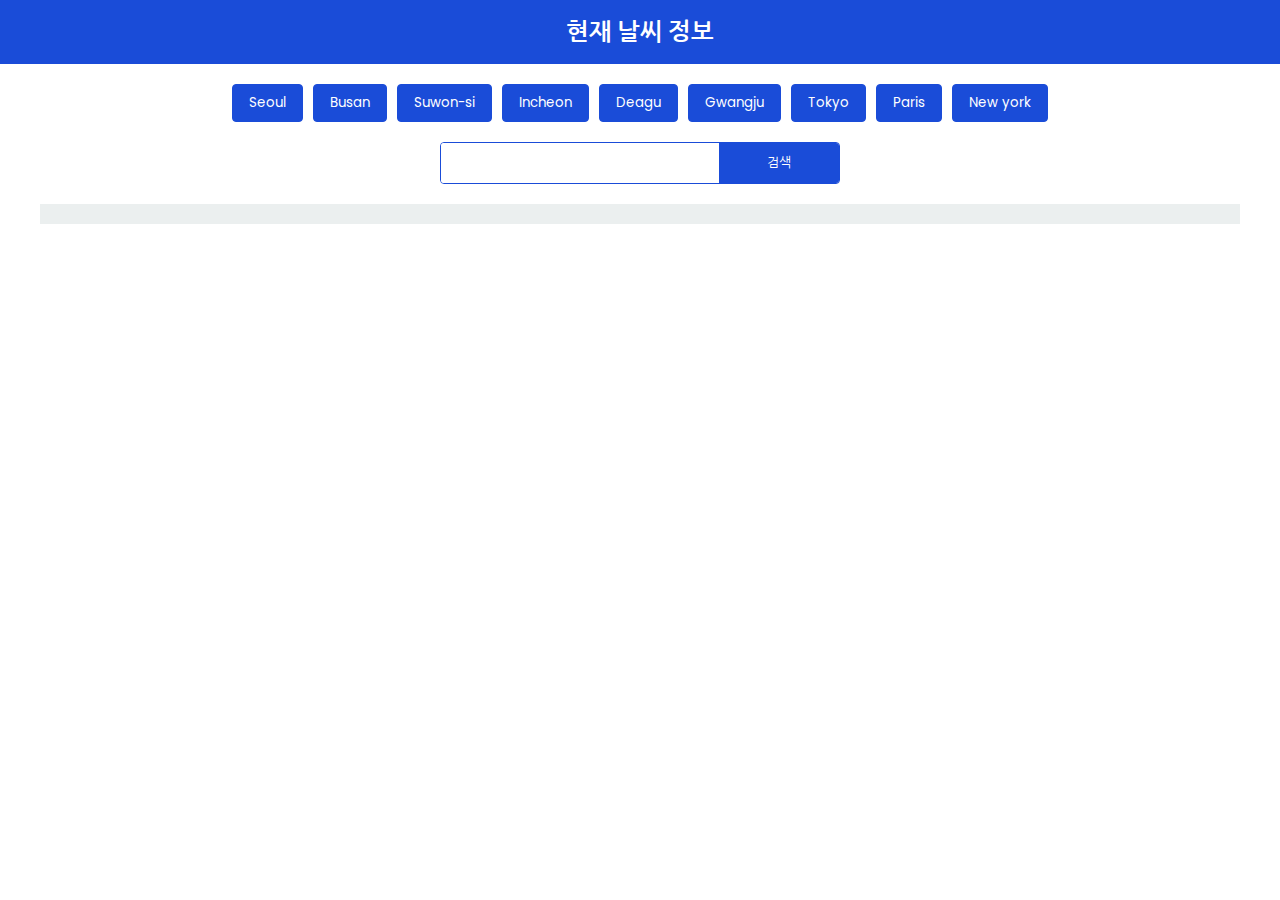
==== main.html @ e7b2fae1 "1st" ====
<!DOCTYPE html>
<html lang="en">
<head>
    <meta charset="UTF-8">
    <meta http-equiv="X-UA-Compatible" content="IE=edge">
    <meta name="viewport" content="width=device-width, initial-scale=1.0">
    <title>WeatherApp_main</title>
    <link rel="shortcut icon" href="./img/wi-day-cloudy.ico" type="image/x-icon">
    <link rel="stylesheet" href="./css/weather-icons.css">
    <link rel="stylesheet" href="./css/main.css">
    <script src="https://ajax.googleapis.com/ajax/libs/jquery/3.6.0/jquery.min.js"></script>
    <script src="./js/main.js"></script>
</head>
<body>
    <section id="user_select">
        <h2>현재 날씨 정보</h2>
        <div class="cities">
            <button>Seoul</button>
            <button>Busan</button>
            <button>Suwon-si</button>
            <button>Incheon</button>
            <button>Deagu</button>
            <button>Gwangju</button>
            <button>Tokyo</button>
            <button>Paris</button>
            <button>New york</button>
        </div>

        <div class="search">
            <input type="search" id="search_box">
            <button>검색</button>
        </div>
    </section>

    <section id="weather">
        <ul>
            <!-- <li>
                <div class="top">
                    <div class="cur_icon">
                        <i class="wi"></i>
                    </div>
                    <div class="info">
                        <p class="temp"><span class="degree">22</span>&nbsp;℃</p>
                        <p class="interTemp">
                            최저<span class="temp_min">9</span>℃ / 최고<span class="temp_max">25</span>℃
                        </p>
                        <h4>Clear</h4>
                        <p class="location">
                            <span class="city">Busan</span>, <span class="nation">KR</span>
                        </p>
                    </div>

                </div>
                <div class="bottom">
                    <div class="wind">
                        <i class="wi wi-strong-wind"></i>
                        <p><span>0.00</span>m/s</p>
                    </div>
                    <div class="humidity">
                        <i class="wi wi-humidity"></i>
                        <p><span>00</span>%</p>
                    </div>
                    <div class="cloud">
                        <i class="wi wi-cloudy"></i>
                        <p><span>00</span>%</p>
                    </div>
                </div>
            </li> -->
        </ul>
    </section>
    
</body>
</html>
---- css/weather-icons.css ----
/*!
 *  Weather Icons 2.0.10
 *  Updated November 1, 2020
 *  Weather themed icons for Bootstrap
 *  Author - Erik Flowers - erik@helloerik.com
 *  Email: erik@helloerik.com
 *  Twitter: http://twitter.com/Erik_UX
 *  ------------------------------------------------------------------------------
 *  Maintained at http://erikflowers.github.io/weather-icons
 *
 *  License
 *  ------------------------------------------------------------------------------
 *  - Font licensed under SIL OFL 1.1 -
 *    http://scripts.sil.org/OFL
 *  - CSS, SCSS and LESS are licensed under MIT License -
 *    http://opensource.org/licenses/mit-license.html
 *  - Documentation licensed under CC BY 3.0 -
 *    http://creativecommons.org/licenses/by/3.0/
 *  - Inspired by and works great as a companion with Font Awesome
 *    "Font Awesome by Dave Gandy - http://fontawesome.io"
 */
@font-face {
  font-family: 'weathericons';
  src: url('../font/weathericons-regular-webfont.eot');
  src: url('../font/weathericons-regular-webfont.eot?#iefix') format('embedded-opentype'), url('../font/weathericons-regular-webfont.woff2') format('woff2'), url('../font/weathericons-regular-webfont.woff') format('woff'), url('../font/weathericons-regular-webfont.ttf') format('truetype'), url('../font/weathericons-regular-webfont.svg#weather_iconsregular') format('svg');
  font-weight: normal;
  font-style: normal;
}
.wi {
  display: inline-block;
  font-family: 'weathericons';
  font-style: normal;
  font-weight: normal;
  line-height: 1;
  -webkit-font-smoothing: antialiased;
  -moz-osx-font-smoothing: grayscale;
}
.wi-fw {
  text-align: center;
  width: 1.4em;
}
.wi-rotate-90 {
  filter: progid:DXImageTransform.Microsoft.BasicImage(rotation=1);
  -webkit-transform: rotate(90deg);
  -ms-transform: rotate(90deg);
  transform: rotate(90deg);
}
.wi-rotate-180 {
  filter: progid:DXImageTransform.Microsoft.BasicImage(rotation=2);
  -webkit-transform: rotate(180deg);
  -ms-transform: rotate(180deg);
  transform: rotate(180deg);
}
.wi-rotate-270 {
  filter: progid:DXImageTransform.Microsoft.BasicImage(rotation=3);
  -webkit-transform: rotate(270deg);
  -ms-transform: rotate(270deg);
  transform: rotate(270deg);
}
.wi-flip-horizontal {
  filter: progid:DXImageTransform.Microsoft.BasicImage(rotation=0, mirror=1);
  -webkit-transform: scale(-1, 1);
  -ms-transform: scale(-1, 1);
  transform: scale(-1, 1);
}
.wi-flip-vertical {
  filter: progid:DXImageTransform.Microsoft.BasicImage(rotation=2, mirror=1);
  -webkit-transform: scale(1, -1);
  -ms-transform: scale(1, -1);
  transform: scale(1, -1);
}
.wi-day-sunny:before {
  content: "\f00d";
}
.wi-day-cloudy:before {
  content: "\f002";
}
.wi-day-cloudy-gusts:before {
  content: "\f000";
}
.wi-day-cloudy-windy:before {
  content: "\f001";
}
.wi-day-fog:before {
  content: "\f003";
}
.wi-day-hail:before {
  content: "\f004";
}
.wi-day-haze:before {
  content: "\f0b6";
}
.wi-day-lightning:before {
  content: "\f005";
}
.wi-day-rain:before {
  content: "\f008";
}
.wi-day-rain-mix:before {
  content: "\f006";
}
.wi-day-rain-wind:before {
  content: "\f007";
}
.wi-day-showers:before {
  content: "\f009";
}
.wi-day-sleet:before {
  content: "\f0b2";
}
.wi-day-sleet-storm:before {
  content: "\f068";
}
.wi-day-snow:before {
  content: "\f00a";
}
.wi-day-snow-thunderstorm:before {
  content: "\f06b";
}
.wi-day-snow-wind:before {
  content: "\f065";
}
.wi-day-sprinkle:before {
  content: "\f00b";
}
.wi-day-storm-showers:before {
  content: "\f00e";
}
.wi-day-sunny-overcast:before {
  content: "\f00c";
}
.wi-day-thunderstorm:before {
  content: "\f010";
}
.wi-day-windy:before {
  content: "\f085";
}
.wi-solar-eclipse:before {
  content: "\f06e";
}
.wi-hot:before {
  content: "\f072";
}
.wi-day-cloudy-high:before {
  content: "\f07d";
}
.wi-day-light-wind:before {
  content: "\f0c4";
}
.wi-night-clear:before {
  content: "\f02e";
}
.wi-night-alt-cloudy:before {
  content: "\f086";
}
.wi-night-alt-cloudy-gusts:before {
  content: "\f022";
}
.wi-night-alt-cloudy-windy:before {
  content: "\f023";
}
.wi-night-alt-hail:before {
  content: "\f024";
}
.wi-night-alt-lightning:before {
  content: "\f025";
}
.wi-night-alt-rain:before {
  content: "\f028";
}
.wi-night-alt-rain-mix:before {
  content: "\f026";
}
.wi-night-alt-rain-wind:before {
  content: "\f027";
}
.wi-night-alt-showers:before {
  content: "\f029";
}
.wi-night-alt-sleet:before {
  content: "\f0b4";
}
.wi-night-alt-sleet-storm:before {
  content: "\f06a";
}
.wi-night-alt-snow:before {
  content: "\f02a";
}
.wi-night-alt-snow-thunderstorm:before {
  content: "\f06d";
}
.wi-night-alt-snow-wind:before {
  content: "\f067";
}
.wi-night-alt-sprinkle:before {
  content: "\f02b";
}
.wi-night-alt-storm-showers:before {
  content: "\f02c";
}
.wi-night-alt-thunderstorm:before {
  content: "\f02d";
}
.wi-night-cloudy:before {
  content: "\f031";
}
.wi-night-cloudy-gusts:before {
  content: "\f02f";
}
.wi-night-cloudy-windy:before {
  content: "\f030";
}
.wi-night-fog:before {
  content: "\f04a";
}
.wi-night-hail:before {
  content: "\f032";
}
.wi-night-lightning:before {
  content: "\f033";
}
.wi-night-partly-cloudy:before {
  content: "\f083";
}
.wi-night-rain:before {
  content: "\f036";
}
.wi-night-rain-mix:before {
  content: "\f034";
}
.wi-night-rain-wind:before {
  content: "\f035";
}
.wi-night-showers:before {
  content: "\f037";
}
.wi-night-sleet:before {
  content: "\f0b3";
}
.wi-night-sleet-storm:before {
  content: "\f069";
}
.wi-night-snow:before {
  content: "\f038";
}
.wi-night-snow-thunderstorm:before {
  content: "\f06c";
}
.wi-night-snow-wind:before {
  content: "\f066";
}
.wi-night-sprinkle:before {
  content: "\f039";
}
.wi-night-storm-showers:before {
  content: "\f03a";
}
.wi-night-thunderstorm:before {
  content: "\f03b";
}
.wi-lunar-eclipse:before {
  content: "\f070";
}
.wi-stars:before {
  content: "\f077";
}
.wi-storm-showers:before {
  content: "\f01d";
}
.wi-thunderstorm:before {
  content: "\f01e";
}
.wi-night-alt-cloudy-high:before {
  content: "\f07e";
}
.wi-night-cloudy-high:before {
  content: "\f080";
}
.wi-night-alt-partly-cloudy:before {
  content: "\f081";
}
.wi-cloud:before {
  content: "\f041";
}
.wi-cloudy:before {
  content: "\f013";
}
.wi-cloudy-gusts:before {
  content: "\f011";
}
.wi-cloudy-windy:before {
  content: "\f012";
}
.wi-fog:before {
  content: "\f014";
}
.wi-hail:before {
  content: "\f015";
}
.wi-rain:before {
  content: "\f019";
}
.wi-rain-mix:before {
  content: "\f017";
}
.wi-rain-wind:before {
  content: "\f018";
}
.wi-showers:before {
  content: "\f01a";
}
.wi-sleet:before {
  content: "\f0b5";
}
.wi-snow:before {
  content: "\f01b";
}
.wi-sprinkle:before {
  content: "\f01c";
}
.wi-storm-showers:before {
  content: "\f01d";
}
.wi-thunderstorm:before {
  content: "\f01e";
}
.wi-snow-wind:before {
  content: "\f064";
}
.wi-snow:before {
  content: "\f01b";
}
.wi-smog:before {
  content: "\f074";
}
.wi-smoke:before {
  content: "\f062";
}
.wi-lightning:before {
  content: "\f016";
}
.wi-raindrops:before {
  content: "\f04e";
}
.wi-raindrop:before {
  content: "\f078";
}
.wi-dust:before {
  content: "\f063";
}
.wi-snowflake-cold:before {
  content: "\f076";
}
.wi-windy:before {
  content: "\f021";
}
.wi-strong-wind:before {
  content: "\f050";
}
.wi-sandstorm:before {
  content: "\f082";
}
.wi-earthquake:before {
  content: "\f0c6";
}
.wi-fire:before {
  content: "\f0c7";
}
.wi-flood:before {
  content: "\f07c";
}
.wi-meteor:before {
  content: "\f071";
}
.wi-tsunami:before {
  content: "\f0c5";
}
.wi-volcano:before {
  content: "\f0c8";
}
.wi-hurricane:before {
  content: "\f073";
}
.wi-tornado:before {
  content: "\f056";
}
.wi-small-craft-advisory:before {
  content: "\f0cc";
}
.wi-gale-warning:before {
  content: "\f0cd";
}
.wi-storm-warning:before {
  content: "\f0ce";
}
.wi-hurricane-warning:before {
  content: "\f0cf";
}
.wi-wind-direction:before {
  content: "\f0b1";
}
.wi-alien:before {
  content: "\f075";
}
.wi-celsius:before {
  content: "\f03c";
}
.wi-fahrenheit:before {
  content: "\f045";
}
.wi-degrees:before {
  content: "\f042";
}
.wi-thermometer:before {
  content: "\f055";
}
.wi-thermometer-exterior:before {
  content: "\f053";
}
.wi-thermometer-internal:before {
  content: "\f054";
}
.wi-cloud-down:before {
  content: "\f03d";
}
.wi-cloud-up:before {
  content: "\f040";
}
.wi-cloud-refresh:before {
  content: "\f03e";
}
.wi-horizon:before {
  content: "\f047";
}
.wi-horizon-alt:before {
  content: "\f046";
}
.wi-sunrise:before {
  content: "\f051";
}
.wi-sunset:before {
  content: "\f052";
}
.wi-moonrise:before {
  content: "\f0c9";
}
.wi-moonset:before {
  content: "\f0ca";
}
.wi-refresh:before {
  content: "\f04c";
}
.wi-refresh-alt:before {
  content: "\f04b";
}
.wi-umbrella:before {
  content: "\f084";
}
.wi-barometer:before {
  content: "\f079";
}
.wi-humidity:before {
  content: "\f07a";
}
.wi-na:before {
  content: "\f07b";
}
.wi-train:before {
  content: "\f0cb";
}
.wi-moon-new:before {
  content: "\f095";
}
.wi-moon-waxing-crescent-1:before {
  content: "\f096";
}
.wi-moon-waxing-crescent-2:before {
  content: "\f097";
}
.wi-moon-waxing-crescent-3:before {
  content: "\f098";
}
.wi-moon-waxing-crescent-4:before {
  content: "\f099";
}
.wi-moon-waxing-crescent-5:before {
  content: "\f09a";
}
.wi-moon-waxing-crescent-6:before {
  content: "\f09b";
}
.wi-moon-first-quarter:before {
  content: "\f09c";
}
.wi-moon-waxing-gibbous-1:before {
  content: "\f09d";
}
.wi-moon-waxing-gibbous-2:before {
  content: "\f09e";
}
.wi-moon-waxing-gibbous-3:before {
  content: "\f09f";
}
.wi-moon-waxing-gibbous-4:before {
  content: "\f0a0";
}
.wi-moon-waxing-gibbous-5:before {
  content: "\f0a1";
}
.wi-moon-waxing-gibbous-6:before {
  content: "\f0a2";
}
.wi-moon-full:before {
  content: "\f0a3";
}
.wi-moon-waning-gibbous-1:before {
  content: "\f0a4";
}
.wi-moon-waning-gibbous-2:before {
  content: "\f0a5";
}
.wi-moon-waning-gibbous-3:before {
  content: "\f0a6";
}
.wi-moon-waning-gibbous-4:before {
  content: "\f0a7";
}
.wi-moon-waning-gibbous-5:before {
  content: "\f0a8";
}
.wi-moon-waning-gibbous-6:before {
  content: "\f0a9";
}
.wi-moon-third-quarter:before {
  content: "\f0aa";
}
.wi-moon-waning-crescent-1:before {
  content: "\f0ab";
}
.wi-moon-waning-crescent-2:before {
  content: "\f0ac";
}
.wi-moon-waning-crescent-3:before {
  content: "\f0ad";
}
.wi-moon-waning-crescent-4:before {
  content: "\f0ae";
}
.wi-moon-waning-crescent-5:before {
  content: "\f0af";
}
.wi-moon-waning-crescent-6:before {
  content: "\f0b0";
}
.wi-moon-alt-new:before {
  content: "\f0eb";
}
.wi-moon-alt-waxing-crescent-1:before {
  content: "\f0d0";
}
.wi-moon-alt-waxing-crescent-2:before {
  content: "\f0d1";
}
.wi-moon-alt-waxing-crescent-3:before {
  content: "\f0d2";
}
.wi-moon-alt-waxing-crescent-4:before {
  content: "\f0d3";
}
.wi-moon-alt-waxing-crescent-5:before {
  content: "\f0d4";
}
.wi-moon-alt-waxing-crescent-6:before {
  content: "\f0d5";
}
.wi-moon-alt-first-quarter:before {
  content: "\f0d6";
}
.wi-moon-alt-waxing-gibbous-1:before {
  content: "\f0d7";
}
.wi-moon-alt-waxing-gibbous-2:before {
  content: "\f0d8";
}
.wi-moon-alt-waxing-gibbous-3:before {
  content: "\f0d9";
}
.wi-moon-alt-waxing-gibbous-4:before {
  content: "\f0da";
}
.wi-moon-alt-waxing-gibbous-5:before {
  content: "\f0db";
}
.wi-moon-alt-waxing-gibbous-6:before {
  content: "\f0dc";
}
.wi-moon-alt-full:before {
  content: "\f0dd";
}
.wi-moon-alt-waning-gibbous-1:before {
  content: "\f0de";
}
.wi-moon-alt-waning-gibbous-2:before {
  content: "\f0df";
}
.wi-moon-alt-waning-gibbous-3:before {
  content: "\f0e0";
}
.wi-moon-alt-waning-gibbous-4:before {
  content: "\f0e1";
}
.wi-moon-alt-waning-gibbous-5:before {
  content: "\f0e2";
}
.wi-moon-alt-waning-gibbous-6:before {
  content: "\f0e3";
}
.wi-moon-alt-third-quarter:before {
  content: "\f0e4";
}
.wi-moon-alt-waning-crescent-1:before {
  content: "\f0e5";
}
.wi-moon-alt-waning-crescent-2:before {
  content: "\f0e6";
}
.wi-moon-alt-waning-crescent-3:before {
  content: "\f0e7";
}
.wi-moon-alt-waning-crescent-4:before {
  content: "\f0e8";
}
.wi-moon-alt-waning-crescent-5:before {
  content: "\f0e9";
}
.wi-moon-alt-waning-crescent-6:before {
  content: "\f0ea";
}
.wi-moon-0:before {
  content: "\f095";
}
.wi-moon-1:before {
  content: "\f096";
}
.wi-moon-2:before {
  content: "\f097";
}
.wi-moon-3:before {
  content: "\f098";
}
.wi-moon-4:before {
  content: "\f099";
}
.wi-moon-5:before {
  content: "\f09a";
}
.wi-moon-6:before {
  content: "\f09b";
}
.wi-moon-7:before {
  content: "\f09c";
}
.wi-moon-8:before {
  content: "\f09d";
}
.wi-moon-9:before {
  content: "\f09e";
}
.wi-moon-10:before {
  content: "\f09f";
}
.wi-moon-11:before {
  content: "\f0a0";
}
.wi-moon-12:before {
  content: "\f0a1";
}
.wi-moon-13:before {
  content: "\f0a2";
}
.wi-moon-14:before {
  content: "\f0a3";
}
.wi-moon-15:before {
  content: "\f0a4";
}
.wi-moon-16:before {
  content: "\f0a5";
}
.wi-moon-17:before {
  content: "\f0a6";
}
.wi-moon-18:before {
  content: "\f0a7";
}
.wi-moon-19:before {
  content: "\f0a8";
}
.wi-moon-20:before {
  content: "\f0a9";
}
.wi-moon-21:before {
  content: "\f0aa";
}
.wi-moon-22:before {
  content: "\f0ab";
}
.wi-moon-23:before {
  content: "\f0ac";
}
.wi-moon-24:before {
  content: "\f0ad";
}
.wi-moon-25:before {
  content: "\f0ae";
}
.wi-moon-26:before {
  content: "\f0af";
}
.wi-moon-27:before {
  content: "\f0b0";
}
.wi-time-1:before {
  content: "\f08a";
}
.wi-time-2:before {
  content: "\f08b";
}
.wi-time-3:before {
  content: "\f08c";
}
.wi-time-4:before {
  content: "\f08d";
}
.wi-time-5:before {
  content: "\f08e";
}
.wi-time-6:before {
  content: "\f08f";
}
.wi-time-7:before {
  content: "\f090";
}
.wi-time-8:before {
  content: "\f091";
}
.wi-time-9:before {
  content: "\f092";
}
.wi-time-10:before {
  content: "\f093";
}
.wi-time-11:before {
  content: "\f094";
}
.wi-time-12:before {
  content: "\f089";
}
.wi-direction-up:before {
  content: "\f058";
}
.wi-direction-up-right:before {
  content: "\f057";
}
.wi-direction-right:before {
  content: "\f04d";
}
.wi-direction-down-right:before {
  content: "\f088";
}
.wi-direction-down:before {
  content: "\f044";
}
.wi-direction-down-left:before {
  content: "\f043";
}
.wi-direction-left:before {
  content: "\f048";
}
.wi-direction-up-left:before {
  content: "\f087";
}
.wi-wind-beaufort-0:before {
  content: "\f0b7";
}
.wi-wind-beaufort-1:before {
  content: "\f0b8";
}
.wi-wind-beaufort-2:before {
  content: "\f0b9";
}
.wi-wind-beaufort-3:before {
  content: "\f0ba";
}
.wi-wind-beaufort-4:before {
  content: "\f0bb";
}
.wi-wind-beaufort-5:before {
  content: "\f0bc";
}
.wi-wind-beaufort-6:before {
  content: "\f0bd";
}
.wi-wind-beaufort-7:before {
  content: "\f0be";
}
.wi-wind-beaufort-8:before {
  content: "\f0bf";
}
.wi-wind-beaufort-9:before {
  content: "\f0c0";
}
.wi-wind-beaufort-10:before {
  content: "\f0c1";
}
.wi-wind-beaufort-11:before {
  content: "\f0c2";
}
.wi-wind-beaufort-12:before {
  content: "\f0c3";
}
.wi-yahoo-0:before {
  content: "\f056";
}
.wi-yahoo-1:before {
  content: "\f00e";
}
.wi-yahoo-2:before {
  content: "\f073";
}
.wi-yahoo-3:before {
  content: "\f01e";
}
.wi-yahoo-4:before {
  content: "\f01e";
}
.wi-yahoo-5:before {
  content: "\f017";
}
.wi-yahoo-6:before {
  content: "\f017";
}
.wi-yahoo-7:before {
  content: "\f017";
}
.wi-yahoo-8:before {
  content: "\f015";
}
.wi-yahoo-9:before {
  content: "\f01a";
}
.wi-yahoo-10:before {
  content: "\f015";
}
.wi-yahoo-11:before {
  content: "\f01a";
}
.wi-yahoo-12:before {
  content: "\f01a";
}
.wi-yahoo-13:before {
  content: "\f01b";
}
.wi-yahoo-14:before {
  content: "\f00a";
}
.wi-yahoo-15:before {
  content: "\f064";
}
.wi-yahoo-16:before {
  content: "\f01b";
}
.wi-yahoo-17:before {
  content: "\f015";
}
.wi-yahoo-18:before {
  content: "\f017";
}
.wi-yahoo-19:before {
  content: "\f063";
}
.wi-yahoo-20:before {
  content: "\f014";
}
.wi-yahoo-21:before {
  content: "\f021";
}
.wi-yahoo-22:before {
  content: "\f062";
}
.wi-yahoo-23:before {
  content: "\f050";
}
.wi-yahoo-24:before {
  content: "\f050";
}
.wi-yahoo-25:before {
  content: "\f076";
}
.wi-yahoo-26:before {
  content: "\f013";
}
.wi-yahoo-27:before {
  content: "\f031";
}
.wi-yahoo-28:before {
  content: "\f002";
}
.wi-yahoo-29:before {
  content: "\f031";
}
.wi-yahoo-30:before {
  content: "\f002";
}
.wi-yahoo-31:before {
  content: "\f02e";
}
.wi-yahoo-32:before {
  content: "\f00d";
}
.wi-yahoo-33:before {
  content: "\f083";
}
.wi-yahoo-34:before {
  content: "\f00c";
}
.wi-yahoo-35:before {
  content: "\f017";
}
.wi-yahoo-36:before {
  content: "\f072";
}
.wi-yahoo-37:before {
  content: "\f00e";
}
.wi-yahoo-38:before {
  content: "\f00e";
}
.wi-yahoo-39:before {
  content: "\f00e";
}
.wi-yahoo-40:before {
  content: "\f01a";
}
.wi-yahoo-41:before {
  content: "\f064";
}
.wi-yahoo-42:before {
  content: "\f01b";
}
.wi-yahoo-43:before {
  content: "\f064";
}
.wi-yahoo-44:before {
  content: "\f00c";
}
.wi-yahoo-45:before {
  content: "\f00e";
}
.wi-yahoo-46:before {
  content: "\f01b";
}
.wi-yahoo-47:before {
  content: "\f00e";
}
.wi-yahoo-3200:before {
  content: "\f077";
}
.wi-forecast-io-clear-day:before {
  content: "\f00d";
}
.wi-forecast-io-clear-night:before {
  content: "\f02e";
}
.wi-forecast-io-rain:before {
  content: "\f019";
}
.wi-forecast-io-snow:before {
  content: "\f01b";
}
.wi-forecast-io-sleet:before {
  content: "\f0b5";
}
.wi-forecast-io-wind:before {
  content: "\f050";
}
.wi-forecast-io-fog:before {
  content: "\f014";
}
.wi-forecast-io-cloudy:before {
  content: "\f013";
}
.wi-forecast-io-partly-cloudy-day:before {
  content: "\f002";
}
.wi-forecast-io-partly-cloudy-night:before {
  content: "\f031";
}
.wi-forecast-io-hail:before {
  content: "\f015";
}
.wi-forecast-io-thunderstorm:before {
  content: "\f01e";
}
.wi-forecast-io-tornado:before {
  content: "\f056";
}
.wi-wmo4680-0:before,
.wi-wmo4680-00:before {
  content: "\f055";
}
.wi-wmo4680-1:before,
.wi-wmo4680-01:before {
  content: "\f013";
}
.wi-wmo4680-2:before,
.wi-wmo4680-02:before {
  content: "\f055";
}
.wi-wmo4680-3:before,
.wi-wmo4680-03:before {
  content: "\f013";
}
.wi-wmo4680-4:before,
.wi-wmo4680-04:before {
  content: "\f014";
}
.wi-wmo4680-5:before,
.wi-wmo4680-05:before {
  content: "\f014";
}
.wi-wmo4680-10:before {
  content: "\f014";
}
.wi-wmo4680-11:before {
  content: "\f014";
}
.wi-wmo4680-12:before {
  content: "\f016";
}
.wi-wmo4680-18:before {
  content: "\f050";
}
.wi-wmo4680-20:before {
  content: "\f014";
}
.wi-wmo4680-21:before {
  content: "\f017";
}
.wi-wmo4680-22:before {
  content: "\f017";
}
.wi-wmo4680-23:before {
  content: "\f019";
}
.wi-wmo4680-24:before {
  content: "\f01b";
}
.wi-wmo4680-25:before {
  content: "\f015";
}
.wi-wmo4680-26:before {
  content: "\f01e";
}
.wi-wmo4680-27:before {
  content: "\f063";
}
.wi-wmo4680-28:before {
  content: "\f063";
}
.wi-wmo4680-29:before {
  content: "\f063";
}
.wi-wmo4680-30:before {
  content: "\f014";
}
.wi-wmo4680-31:before {
  content: "\f014";
}
.wi-wmo4680-32:before {
  content: "\f014";
}
.wi-wmo4680-33:before {
  content: "\f014";
}
.wi-wmo4680-34:before {
  content: "\f014";
}
.wi-wmo4680-35:before {
  content: "\f014";
}
.wi-wmo4680-40:before {
  content: "\f017";
}
.wi-wmo4680-41:before {
  content: "\f01c";
}
.wi-wmo4680-42:before {
  content: "\f019";
}
.wi-wmo4680-43:before {
  content: "\f01c";
}
.wi-wmo4680-44:before {
  content: "\f019";
}
.wi-wmo4680-45:before {
  content: "\f015";
}
.wi-wmo4680-46:before {
  content: "\f015";
}
.wi-wmo4680-47:before {
  content: "\f01b";
}
.wi-wmo4680-48:before {
  content: "\f01b";
}
.wi-wmo4680-50:before {
  content: "\f01c";
}
.wi-wmo4680-51:before {
  content: "\f01c";
}
.wi-wmo4680-52:before {
  content: "\f019";
}
.wi-wmo4680-53:before {
  content: "\f019";
}
.wi-wmo4680-54:before {
  content: "\f076";
}
.wi-wmo4680-55:before {
  content: "\f076";
}
.wi-wmo4680-56:before {
  content: "\f076";
}
.wi-wmo4680-57:before {
  content: "\f01c";
}
.wi-wmo4680-58:before {
  content: "\f019";
}
.wi-wmo4680-60:before {
  content: "\f01c";
}
.wi-wmo4680-61:before {
  content: "\f01c";
}
.wi-wmo4680-62:before {
  content: "\f019";
}
.wi-wmo4680-63:before {
  content: "\f019";
}
.wi-wmo4680-64:before {
  content: "\f015";
}
.wi-wmo4680-65:before {
  content: "\f015";
}
.wi-wmo4680-66:before {
  content: "\f015";
}
.wi-wmo4680-67:before {
  content: "\f017";
}
.wi-wmo4680-68:before {
  content: "\f017";
}
.wi-wmo4680-70:before {
  content: "\f01b";
}
.wi-wmo4680-71:before {
  content: "\f01b";
}
.wi-wmo4680-72:before {
  content: "\f01b";
}
.wi-wmo4680-73:before {
  content: "\f01b";
}
.wi-wmo4680-74:before {
  content: "\f076";
}
.wi-wmo4680-75:before {
  content: "\f076";
}
.wi-wmo4680-76:before {
  content: "\f076";
}
.wi-wmo4680-77:before {
  content: "\f01b";
}
.wi-wmo4680-78:before {
  content: "\f076";
}
.wi-wmo4680-80:before {
  content: "\f019";
}
.wi-wmo4680-81:before {
  content: "\f01c";
}
.wi-wmo4680-82:before {
  content: "\f019";
}
.wi-wmo4680-83:before {
  content: "\f019";
}
.wi-wmo4680-84:before {
  content: "\f01d";
}
.wi-wmo4680-85:before {
  content: "\f017";
}
.wi-wmo4680-86:before {
  content: "\f017";
}
.wi-wmo4680-87:before {
  content: "\f017";
}
.wi-wmo4680-89:before {
  content: "\f015";
}
.wi-wmo4680-90:before {
  content: "\f016";
}
.wi-wmo4680-91:before {
  content: "\f01d";
}
.wi-wmo4680-92:before {
  content: "\f01e";
}
.wi-wmo4680-93:before {
  content: "\f01e";
}
.wi-wmo4680-94:before {
  content: "\f016";
}
.wi-wmo4680-95:before {
  content: "\f01e";
}
.wi-wmo4680-96:before {
  content: "\f01e";
}
.wi-wmo4680-99:before {
  content: "\f056";
}
.wi-owm-200:before {
  content: "\f01e";
}
.wi-owm-201:before {
  content: "\f01e";
}
.wi-owm-202:before {
  content: "\f01e";
}
.wi-owm-210:before {
  content: "\f016";
}
.wi-owm-211:before {
  content: "\f016";
}
.wi-owm-212:before {
  content: "\f016";
}
.wi-owm-221:before {
  content: "\f016";
}
.wi-owm-230:before {
  content: "\f01e";
}
.wi-owm-231:before {
  content: "\f01e";
}
.wi-owm-232:before {
  content: "\f01e";
}
.wi-owm-300:before {
  content: "\f01c";
}
.wi-owm-301:before {
  content: "\f01c";
}
.wi-owm-302:before {
  content: "\f019";
}
.wi-owm-310:before {
  content: "\f017";
}
.wi-owm-311:before {
  content: "\f019";
}
.wi-owm-312:before {
  content: "\f019";
}
.wi-owm-313:before {
  content: "\f01a";
}
.wi-owm-314:before {
  content: "\f019";
}
.wi-owm-321:before {
  content: "\f01c";
}
.wi-owm-500:before {
  content: "\f01c";
}
.wi-owm-501:before {
  content: "\f019";
}
.wi-owm-502:before {
  content: "\f019";
}
.wi-owm-503:before {
  content: "\f019";
}
.wi-owm-504:before {
  content: "\f019";
}
.wi-owm-511:before {
  content: "\f017";
}
.wi-owm-520:before {
  content: "\f01a";
}
.wi-owm-521:before {
  content: "\f01a";
}
.wi-owm-522:before {
  content: "\f01a";
}
.wi-owm-531:before {
  content: "\f01d";
}
.wi-owm-600:before {
  content: "\f01b";
}
.wi-owm-601:before {
  content: "\f01b";
}
.wi-owm-602:before {
  content: "\f0b5";
}
.wi-owm-611:before {
  content: "\f017";
}
.wi-owm-612:before {
  content: "\f017";
}
.wi-owm-615:before {
  content: "\f017";
}
.wi-owm-616:before {
  content: "\f017";
}
.wi-owm-620:before {
  content: "\f017";
}
.wi-owm-621:before {
  content: "\f01b";
}
.wi-owm-622:before {
  content: "\f01b";
}
.wi-owm-701:before {
  content: "\f014";
}
.wi-owm-711:before {
  content: "\f062";
}
.wi-owm-721:before {
  content: "\f0b6";
}
.wi-owm-731:before {
  content: "\f063";
}
.wi-owm-741:before {
  content: "\f014";
}
.wi-owm-761:before {
  content: "\f063";
}
.wi-owm-762:before {
  content: "\f063";
}
.wi-owm-771:before {
  content: "\f011";
}
.wi-owm-781:before {
  content: "\f056";
}
.wi-owm-800:before {
  content: "\f00d";
}
.wi-owm-801:before {
  content: "\f041";
}
.wi-owm-802:before {
  content: "\f041";
}
.wi-owm-803:before {
  content: "\f013";
}
.wi-owm-804:before {
  content: "\f013";
}
.wi-owm-900:before {
  content: "\f056";
}
.wi-owm-901:before {
  content: "\f01d";
}
.wi-owm-902:before {
  content: "\f073";
}
.wi-owm-903:before {
  content: "\f076";
}
.wi-owm-904:before {
  content: "\f072";
}
.wi-owm-905:before {
  content: "\f021";
}
.wi-owm-906:before {
  content: "\f015";
}
.wi-owm-957:before {
  content: "\f050";
}
.wi-owm-day-200:before {
  content: "\f010";
}
.wi-owm-day-201:before {
  content: "\f010";
}
.wi-owm-day-202:before {
  content: "\f010";
}
.wi-owm-day-210:before {
  content: "\f005";
}
.wi-owm-day-211:before {
  content: "\f005";
}
.wi-owm-day-212:before {
  content: "\f005";
}
.wi-owm-day-221:before {
  content: "\f005";
}
.wi-owm-day-230:before {
  content: "\f010";
}
.wi-owm-day-231:before {
  content: "\f010";
}
.wi-owm-day-232:before {
  content: "\f010";
}
.wi-owm-day-300:before {
  content: "\f00b";
}
.wi-owm-day-301:before {
  content: "\f00b";
}
.wi-owm-day-302:before {
  content: "\f008";
}
.wi-owm-day-310:before {
  content: "\f008";
}
.wi-owm-day-311:before {
  content: "\f008";
}
.wi-owm-day-312:before {
  content: "\f008";
}
.wi-owm-day-313:before {
  content: "\f008";
}
.wi-owm-day-314:before {
  content: "\f008";
}
.wi-owm-day-321:before {
  content: "\f00b";
}
.wi-owm-day-500:before {
  content: "\f00b";
}
.wi-owm-day-501:before {
  content: "\f008";
}
.wi-owm-day-502:before {
  content: "\f008";
}
.wi-owm-day-503:before {
  content: "\f008";
}
.wi-owm-day-504:before {
  content: "\f008";
}
.wi-owm-day-511:before {
  content: "\f006";
}
.wi-owm-day-520:before {
  content: "\f009";
}
.wi-owm-day-521:before {
  content: "\f009";
}
.wi-owm-day-522:before {
  content: "\f009";
}
.wi-owm-day-531:before {
  content: "\f00e";
}
.wi-owm-day-600:before {
  content: "\f00a";
}
.wi-owm-day-601:before {
  content: "\f0b2";
}
.wi-owm-day-602:before {
  content: "\f00a";
}
.wi-owm-day-611:before {
  content: "\f006";
}
.wi-owm-day-612:before {
  content: "\f006";
}
.wi-owm-day-615:before {
  content: "\f006";
}
.wi-owm-day-616:before {
  content: "\f006";
}
.wi-owm-day-620:before {
  content: "\f006";
}
.wi-owm-day-621:before {
  content: "\f00a";
}
.wi-owm-day-622:before {
  content: "\f00a";
}
.wi-owm-day-701:before {
  content: "\f003";
}
.wi-owm-day-711:before {
  content: "\f062";
}
.wi-owm-day-721:before {
  content: "\f0b6";
}
.wi-owm-day-731:before {
  content: "\f063";
}
.wi-owm-day-741:before {
  content: "\f003";
}
.wi-owm-day-761:before {
  content: "\f063";
}
.wi-owm-day-762:before {
  content: "\f063";
}
.wi-owm-day-781:before {
  content: "\f056";
}
.wi-owm-day-800:before {
  content: "\f00d";
}
.wi-owm-day-801:before {
  content: "\f002";
}
.wi-owm-day-802:before {
  content: "\f002";
}
.wi-owm-day-803:before {
  content: "\f013";
}
.wi-owm-day-804:before {
  content: "\f013";
}
.wi-owm-day-900:before {
  content: "\f056";
}
.wi-owm-day-902:before {
  content: "\f073";
}
.wi-owm-day-903:before {
  content: "\f076";
}
.wi-owm-day-904:before {
  content: "\f072";
}
.wi-owm-day-906:before {
  content: "\f004";
}
.wi-owm-day-957:before {
  content: "\f050";
}
.wi-owm-night-200:before {
  content: "\f02d";
}
.wi-owm-night-201:before {
  content: "\f02d";
}
.wi-owm-night-202:before {
  content: "\f02d";
}
.wi-owm-night-210:before {
  content: "\f025";
}
.wi-owm-night-211:before {
  content: "\f025";
}
.wi-owm-night-212:before {
  content: "\f025";
}
.wi-owm-night-221:before {
  content: "\f025";
}
.wi-owm-night-230:before {
  content: "\f02d";
}
.wi-owm-night-231:before {
  content: "\f02d";
}
.wi-owm-night-232:before {
  content: "\f02d";
}
.wi-owm-night-300:before {
  content: "\f02b";
}
.wi-owm-night-301:before {
  content: "\f02b";
}
.wi-owm-night-302:before {
  content: "\f028";
}
.wi-owm-night-310:before {
  content: "\f028";
}
.wi-owm-night-311:before {
  content: "\f028";
}
.wi-owm-night-312:before {
  content: "\f028";
}
.wi-owm-night-313:before {
  content: "\f028";
}
.wi-owm-night-314:before {
  content: "\f028";
}
.wi-owm-night-321:before {
  content: "\f02b";
}
.wi-owm-night-500:before {
  content: "\f02b";
}
.wi-owm-night-501:before {
  content: "\f028";
}
.wi-owm-night-502:before {
  content: "\f028";
}
.wi-owm-night-503:before {
  content: "\f028";
}
.wi-owm-night-504:before {
  content: "\f028";
}
.wi-owm-night-511:before {
  content: "\f026";
}
.wi-owm-night-520:before {
  content: "\f029";
}
.wi-owm-night-521:before {
  content: "\f029";
}
.wi-owm-night-522:before {
  content: "\f029";
}
.wi-owm-night-531:before {
  content: "\f02c";
}
.wi-owm-night-600:before {
  content: "\f02a";
}
.wi-owm-night-601:before {
  content: "\f0b4";
}
.wi-owm-night-602:before {
  content: "\f02a";
}
.wi-owm-night-611:before {
  content: "\f026";
}
.wi-owm-night-612:before {
  content: "\f026";
}
.wi-owm-night-615:before {
  content: "\f026";
}
.wi-owm-night-616:before {
  content: "\f026";
}
.wi-owm-night-620:before {
  content: "\f026";
}
.wi-owm-night-621:before {
  content: "\f02a";
}
.wi-owm-night-622:before {
  content: "\f02a";
}
.wi-owm-night-701:before {
  content: "\f04a";
}
.wi-owm-night-711:before {
  content: "\f062";
}
.wi-owm-night-721:before {
  content: "\f0b6";
}
.wi-owm-night-731:before {
  content: "\f063";
}
.wi-owm-night-741:before {
  content: "\f04a";
}
.wi-owm-night-761:before {
  content: "\f063";
}
.wi-owm-night-762:before {
  content: "\f063";
}
.wi-owm-night-781:before {
  content: "\f056";
}
.wi-owm-night-800:before {
  content: "\f02e";
}
.wi-owm-night-801:before {
  content: "\f081";
}
.wi-owm-night-802:before {
  content: "\f086";
}
.wi-owm-night-803:before {
  content: "\f013";
}
.wi-owm-night-804:before {
  content: "\f013";
}
.wi-owm-night-900:before {
  content: "\f056";
}
.wi-owm-night-902:before {
  content: "\f073";
}
.wi-owm-night-903:before {
  content: "\f076";
}
.wi-owm-night-904:before {
  content: "\f072";
}
.wi-owm-night-906:before {
  content: "\f024";
}
.wi-owm-night-957:before {
  content: "\f050";
}
.wi-wu-chanceflurries:before {
  content: "\f064";
}
.wi-wu-chancerain:before {
  content: "\f019";
}
.wi-wu-chancesleat:before {
  content: "\f0b5";
}
.wi-wu-chancesnow:before {
  content: "\f01b";
}
.wi-wu-chancetstorms:before {
  content: "\f01e";
}
.wi-wu-clear:before {
  content: "\f00d";
}
.wi-wu-cloudy:before {
  content: "\f002";
}
.wi-wu-flurries:before {
  content: "\f064";
}
.wi-wu-hazy:before {
  content: "\f0b6";
}
.wi-wu-mostlycloudy:before {
  content: "\f002";
}
.wi-wu-mostlysunny:before {
  content: "\f00d";
}
.wi-wu-partlycloudy:before {
  content: "\f002";
}
.wi-wu-partlysunny:before {
  content: "\f00d";
}
.wi-wu-rain:before {
  content: "\f01a";
}
.wi-wu-sleat:before {
  content: "\f0b5";
}
.wi-wu-snow:before {
  content: "\f01b";
}
.wi-wu-sunny:before {
  content: "\f00d";
}
.wi-wu-tstorms:before {
  content: "\f01e";
}
.wi-wu-unknown:before {
  content: "\f00d";
}
---- css/main.css ----
@charset "utf-8";
@import url('https://fonts.googleapis.com/css2?family=Nanum+Gothic:wght@400;700;800&family=Poppins:wght@100;200;300;400;500;600&display=swap');

/*
font-family: 'Nanum Gothic', sans-serif;
font-family: 'Poppins', sans-serif;
*/

*{ box-sizing: border-box; font-family: 'Poppins', 'Nanum Gothic', sans-serif;}
html, body{ margin: 0; padding: 0;}
h1, h2, h3, h4, h5, h6, p{ margin: 0;}
ul, ol{ margin: 0; padding: 0; list-style: none;}
a{ text-decoration: none;}


/* 사용자 설정 */
#user_select{ text-align: center;}
#user_select h2{ 
    padding: 20px 0;
    background-color: #1a4cd8;
    color: #fff; line-height: 1;
    font-size: 24px;
}
#user_select .cities{ 
    padding: 20px 0 10px;
    display: flex; flex-wrap: wrap;
    justify-content: center;
}
#user_select .cities button{ 
    margin: 0 5px 10px; padding: 8px 16px;
    background-color: #1a4cd8;
    border: 1px solid #1a4cd8;
    border-radius: 4px;
    color: #fff;
    cursor: pointer;
}
#user_select .cities button:hover, 
#user_select .cities button:active{
    background-color: #fff;
    color: #1a4cd8;
}
#user_select .search{ 
    width: 100%; max-width: 400px; 
    margin: 0 auto; margin-bottom: 20px;
    border: 1px solid #1a4cd8;
    border-radius: 4px;
    display: flex; flex-wrap: wrap;
    overflow: hidden;
}
#user_select .search input{ 
    width: calc(100% - 120px); height: 40px;
    padding: 0 10px;
    border: none;
    color: #1a4cd8;
    outline-color: #3a6cf8;
}
#user_select .search button{ 
    width: 120px; height: 40px;
    border: none;
    background-color: #1a4cd8;
    color: #fff; 
    outline-color: #3a6cf8;
    cursor: pointer;
}





/* 날씨 리스트 */
#weather{
    width: 1200px;
    margin: 0 auto; padding: 20px 0 0;
    background-color: #ebefef;
 }
#weather ul{ 
    display: flex; flex-wrap: wrap;
    justify-content: center;
}
#weather ul li{ 
    width: calc(100% / 3 - 20px);
    margin: 0 10px 20px;
    background-color: #fff;
    border-radius: 8px;
    overflow: hidden;
    box-shadow: inset 2px 2px 4px rgba(255, 255, 255, 0.2), 2px 2px 4px rgba(0, 0, 0, 0.2);
}
#weather ul li .top{ 
    padding: 20px 0;
    background-color: #1a4cd8;
    display: flex;
    align-items: center;
    color: #fff;
}
#weather ul li .top > div{
    width: 50%;
    padding: 0 20px;
}
#weather ul li .top .cur_icon{ 
    font-size: 60px;
    text-align: center;
}
#weather ul li .top .info{ text-align: right;}
#weather ul li .top .info .temp{ font-size: 16px;}
#weather ul li .top .info .temp .degree{ font-size: 24px;}

#weather ul li .top .info .inter_temp{ font-size: 13px;}
#weather ul li .top .info .inter_temp span{ font-size: 15px;}
#weather ul li .top .info h4{ font-size: 24px;}
#weather ul li .top .info .location{ font-size: 14px;}
#weather ul li .top .info .location .city{ }

#weather ul li .bottom{ 
    padding: 16px 0 8px;
    display: flex; 
    justify-content: space-around;
    align-items: center;
}
#weather ul li .bottom > div{ 
    width: calc(100% / 3 - 20px);
    text-align: center;
    font-size: 14px; color: #555;
}
#weather ul li .bottom > div > i{ 
    font-size: 18px; color: #1a4cd8;
}
#weather ul li .bottom > div > p{ 
    line-height: 1.8;
}

@media (max-width: 1199px){
    #weather{ width: 100%;}
}
@media (max-width: 991px){
    #weather ul li{ width: calc(100% / 2 - 20px);}
}
@media (max-width: 767px){
    #weather ul li{ width: calc(100% - 20px);}
}
@media (max-width: 420px){
    #user_select .search{ width: calc(100% - 20px);}
}
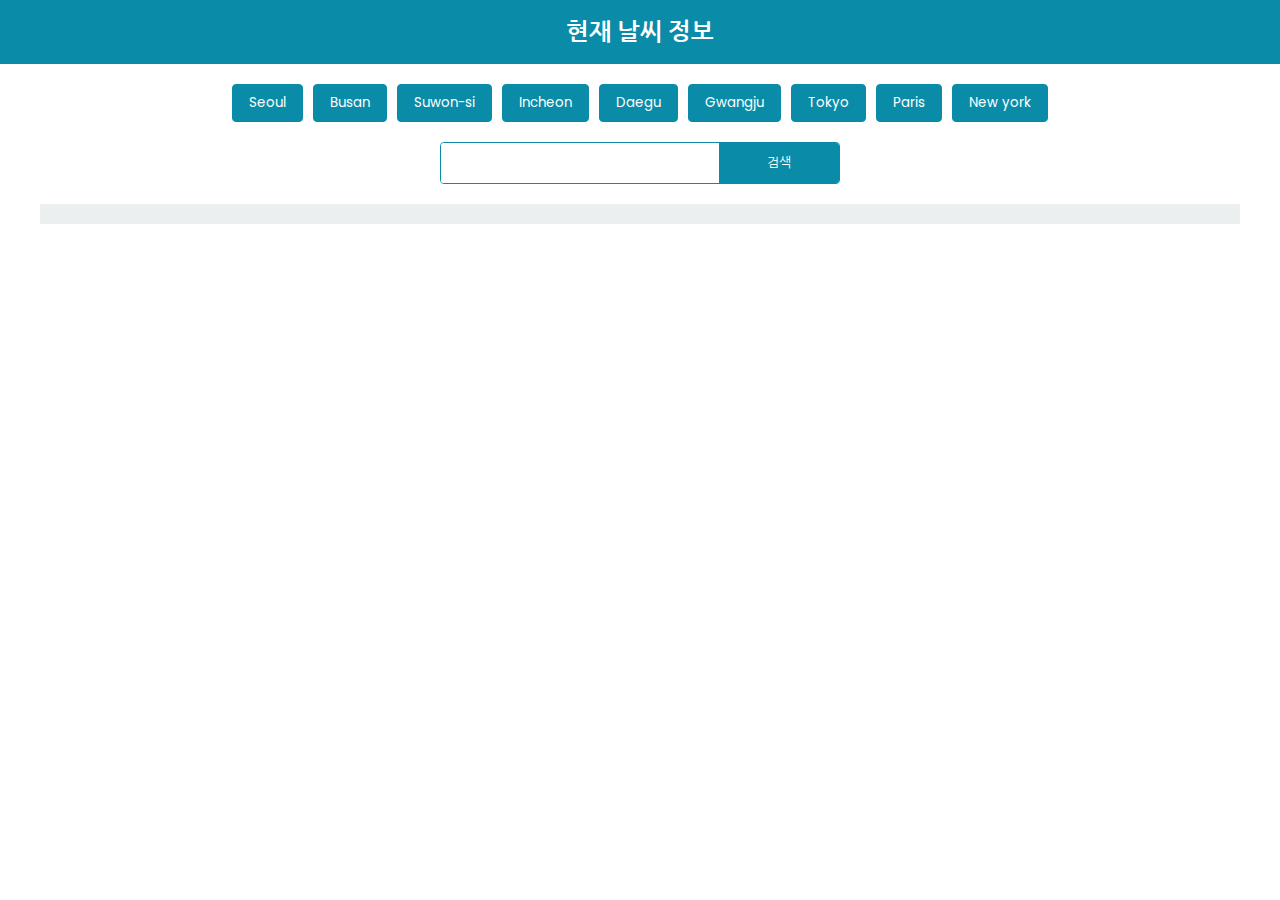
==== commit 32c72872: "2nd" ====
--- a/main.html
+++ b/main.html
@@ -19,7 +19,7 @@
             <button>Busan</button>
             <button>Suwon-si</button>
             <button>Incheon</button>
-            <button>Deagu</button>
+            <button>Daegu</button>
             <button>Gwangju</button>
             <button>Tokyo</button>
             <button>Paris</button>
--- a/css/main.css
+++ b/css/main.css
@@ -17,7 +17,7 @@
 #user_select{ text-align: center;}
 #user_select h2{ 
     padding: 20px 0;
-    background-color: #1a4cd8;
+    background-color: #0a8ca8;
     color: #fff; line-height: 1;
     font-size: 24px;
 }
@@ -28,8 +28,8 @@
 }
 #user_select .cities button{ 
     margin: 0 5px 10px; padding: 8px 16px;
-    background-color: #1a4cd8;
-    border: 1px solid #1a4cd8;
+    background-color: #0a8ca8;
+    border: 1px solid #0a8ca8;
     border-radius: 4px;
     color: #fff;
     cursor: pointer;
@@ -37,12 +37,12 @@
 #user_select .cities button:hover, 
 #user_select .cities button:active{
     background-color: #fff;
-    color: #1a4cd8;
+    color: #0a8ca8;
 }
 #user_select .search{ 
     width: 100%; max-width: 400px; 
     margin: 0 auto; margin-bottom: 20px;
-    border: 1px solid #1a4cd8;
+    border: 1px solid #0a8ca8;
     border-radius: 4px;
     display: flex; flex-wrap: wrap;
     overflow: hidden;
@@ -51,15 +51,15 @@
     width: calc(100% - 120px); height: 40px;
     padding: 0 10px;
     border: none;
-    color: #1a4cd8;
-    outline-color: #3a6cf8;
+    color: #0a8ca8;
+    outline-color: #2c9eb9;
 }
 #user_select .search button{ 
     width: 120px; height: 40px;
     border: none;
-    background-color: #1a4cd8;
+    background-color: #0a8ca8;
     color: #fff; 
-    outline-color: #3a6cf8;
+    outline-color: #2c9eb9;
     cursor: pointer;
 }
 
@@ -87,7 +87,7 @@
 }
 #weather ul li .top{ 
     padding: 20px 0;
-    background-color: #1a4cd8;
+    background-color: #0a8ca8;
     display: flex;
     align-items: center;
     color: #fff;
@@ -122,7 +122,7 @@
     font-size: 14px; color: #555;
 }
 #weather ul li .bottom > div > i{ 
-    font-size: 18px; color: #1a4cd8;
+    font-size: 18px; color: #0a8ca8;
 }
 #weather ul li .bottom > div > p{ 
     line-height: 1.8;
